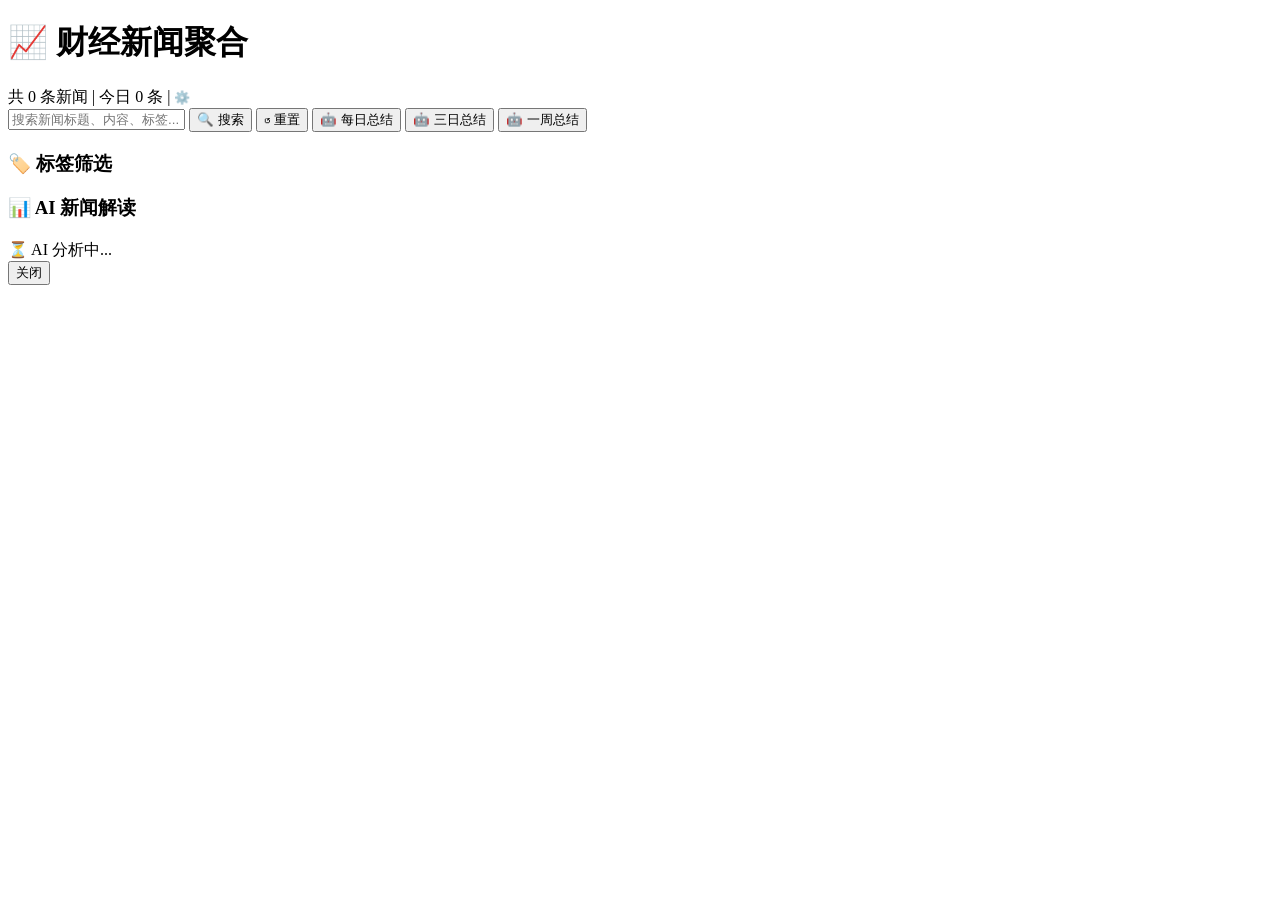
==== web/templates/index.html @ 76940c69 "refactor: 拆分前端静态资源文件，新增修改密码等API功能" ====
<!DOCTYPE html>
<html lang="zh-CN">
<head>
    <meta charset="UTF-8">
    <meta name="viewport" content="width=device-width, initial-scale=1.0">
    <title>📈 财经新闻聚合</title>
    <link rel="stylesheet" href="/static/css/style.css">
</head>
<body>
    <div class="header">
        <div class="header-inner">
            <h1>📈 财经新闻聚合</h1>
            <div class="stats">
                共 <span id="totalCount">0</span> 条新闻 |
                今日 <span id="todayCount">0</span> 条 |
                <a href="/admin" style="color: rgba(255,255,255,0.7); text-decoration: none; font-size: 13px;">⚙️ 管理</a>
            </div>
        </div>
    </div>

    <div class="container">
        <div class="search-bar">
            <input type="text" id="searchInput" placeholder="搜索新闻标题、内容、标签..." />
            <button onclick="searchNews()">🔍 搜索</button>
            <button class="secondary" onclick="resetSearch()">↺ 重置</button>
            <button class="summary" onclick="window.open('/summary/1d', '_blank')">🤖 每日总结</button>
            <button class="summary-3d" onclick="window.open('/summary/3d', '_blank')">🤖 三日总结</button>
            <button class="summary-1w" onclick="window.open('/summary/1w', '_blank')">🤖 一周总结</button>
        </div>

        <div class="ai-summary-section" id="aiSummarySection" style="display:none;">
            <div class="ai-summary-header">
                <h2>🤖 AI 财经总结 <span class="ai-badge">AI</span></h2>
                <div class="ai-actions">
                    <button onclick="window.open('/summary/1d', '_blank')" style="padding:6px 14px; background:white; border:1px solid #27ae60; color:#27ae60; border-radius:6px; cursor:pointer;">📄 详情</button>
                    <button onclick="loadAISummary()" style="padding:6px 14px; background:white; border:1px solid #666; color:#666; border-radius:6px; cursor:pointer;">🔄 刷新</button>
                </div>
            </div>
            <div class="ai-summary-content" id="aiSummaryContent"></div>
            <div class="ai-summary-meta" id="aiSummaryMeta"></div>
        </div>

        <div class="filter-section">
            <h3>🏷️ 标签筛选</h3>
            <div class="tag-filter" id="tagFilter"></div>
        </div>

        <div id="newsList" class="news-list"></div>
        <div id="pagination" class="pagination"></div>
    </div>

    <div id="analysisModal" class="analysis-modal">
        <div class="analysis-modal-content">
            <h3>📊 AI 新闻解读</h3>
            <div id="analysisText" class="analysis-text">⏳ AI 分析中...</div>
            <button class="close-btn" onclick="closeAnalysisModal()">关闭</button>
        </div>
    </div>

    <script src="/static/js/app.js"></script>
</body>
</html>
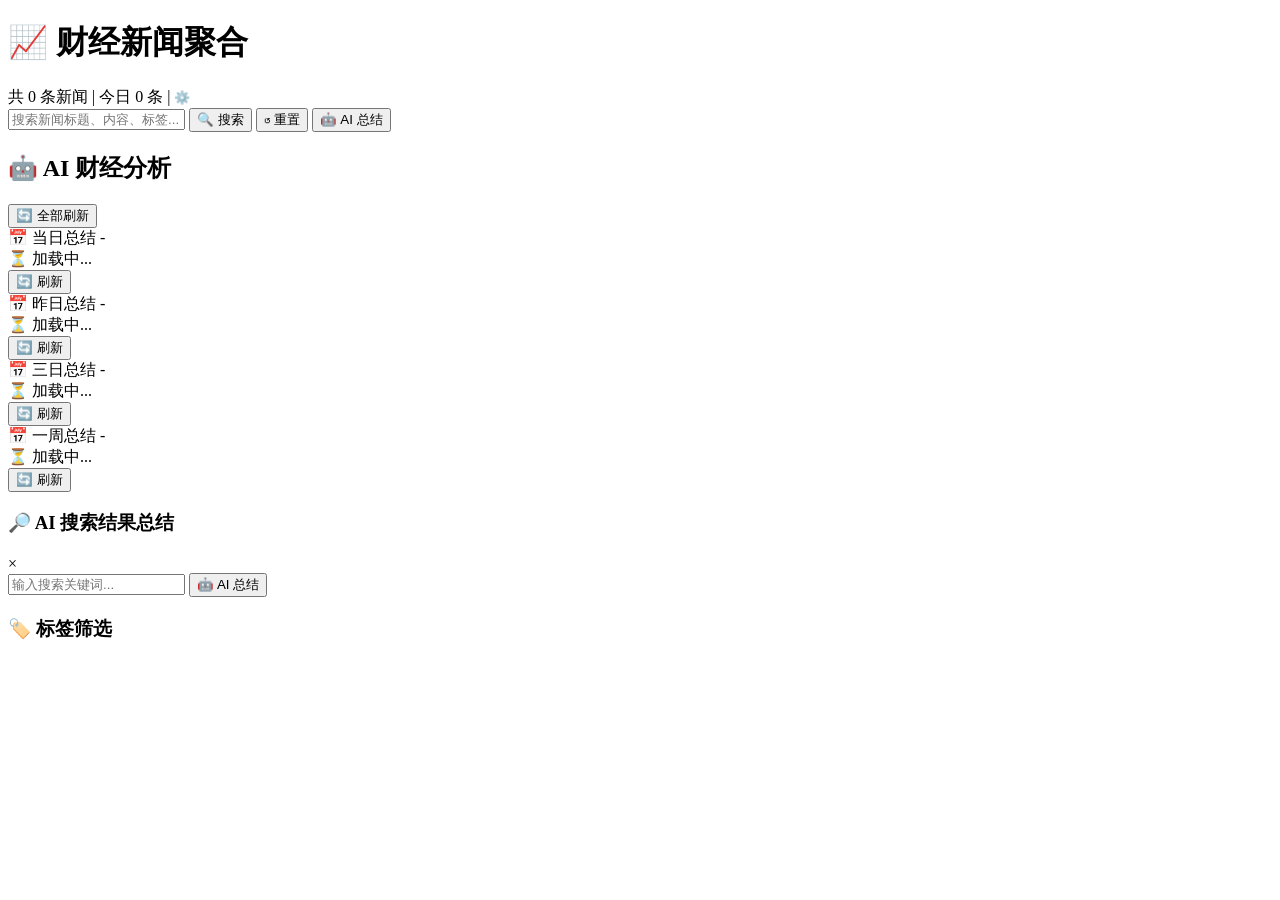
==== commit 4a6ca82c: "feat: 频道删除时同步清理关联新闻; 重构AI总结系统(当日/昨日/三日/一周/搜索)" ====
--- a/web/templates/index.html
+++ b/web/templates/index.html
@@ -23,21 +23,88 @@
             <input type="text" id="searchInput" placeholder="搜索新闻标题、内容、标签..." />
             <button onclick="searchNews()">🔍 搜索</button>
             <button class="secondary" onclick="resetSearch()">↺ 重置</button>
-            <button class="summary" onclick="window.open('/summary/1d', '_blank')">🤖 每日总结</button>
-            <button class="summary-3d" onclick="window.open('/summary/3d', '_blank')">🤖 三日总结</button>
-            <button class="summary-1w" onclick="window.open('/summary/1w', '_blank')">🤖 一周总结</button>
+            <button class="summary" onclick="openSummaryModal()">🤖 AI 总结</button>
         </div>
 
-        <div class="ai-summary-section" id="aiSummarySection" style="display:none;">
+        <!-- ====== AI 总结区域 ====== -->
+        <div class="ai-summary-section">
             <div class="ai-summary-header">
-                <h2>🤖 AI 财经总结 <span class="ai-badge">AI</span></h2>
+                <h2>🤖 AI 财经分析</h2>
                 <div class="ai-actions">
-                    <button onclick="window.open('/summary/1d', '_blank')" style="padding:6px 14px; background:white; border:1px solid #27ae60; color:#27ae60; border-radius:6px; cursor:pointer;">📄 详情</button>
-                    <button onclick="loadAISummary()" style="padding:6px 14px; background:white; border:1px solid #666; color:#666; border-radius:6px; cursor:pointer;">🔄 刷新</button>
+                    <button class="ai-refresh-btn" onclick="refreshAllSummaries()">🔄 全部刷新</button>
                 </div>
             </div>
-            <div class="ai-summary-content" id="aiSummaryContent"></div>
-            <div class="ai-summary-meta" id="aiSummaryMeta"></div>
+            <div class="ai-summary-grid" id="aiSummaryGrid">
+                <div class="ai-summary-card" data-range="today">
+                    <div class="ai-summary-card-header">
+                        <span>📅 当日总结</span>
+                        <span class="ai-summary-time" id="time-today">-</span>
+                    </div>
+                    <div class="ai-summary-card-body" id="body-today">
+                        <div class="ai-summary-empty">⏳ 加载中...</div>
+                    </div>
+                    <div class="ai-summary-card-footer">
+                        <span id="meta-today"></span>
+                        <button class="ai-refresh-btn" onclick="refreshSummary('today')">🔄 刷新</button>
+                    </div>
+                </div>
+                <div class="ai-summary-card" data-range="yesterday">
+                    <div class="ai-summary-card-header">
+                        <span>📅 昨日总结</span>
+                        <span class="ai-summary-time" id="time-yesterday">-</span>
+                    </div>
+                    <div class="ai-summary-card-body" id="body-yesterday">
+                        <div class="ai-summary-empty">⏳ 加载中...</div>
+                    </div>
+                    <div class="ai-summary-card-footer">
+                        <span id="meta-yesterday"></span>
+                        <button class="ai-refresh-btn" onclick="refreshSummary('yesterday')">🔄 刷新</button>
+                    </div>
+                </div>
+                <div class="ai-summary-card" data-range="3d">
+                    <div class="ai-summary-card-header">
+                        <span>📅 三日总结</span>
+                        <span class="ai-summary-time" id="time-3d">-</span>
+                    </div>
+                    <div class="ai-summary-card-body" id="body-3d">
+                        <div class="ai-summary-empty">⏳ 加载中...</div>
+                    </div>
+                    <div class="ai-summary-card-footer">
+                        <span id="meta-3d"></span>
+                        <button class="ai-refresh-btn" onclick="refreshSummary('3d')">🔄 刷新</button>
+                    </div>
+                </div>
+                <div class="ai-summary-card" data-range="1w">
+                    <div class="ai-summary-card-header">
+                        <span>📅 一周总结</span>
+                        <span class="ai-summary-time" id="time-1w">-</span>
+                    </div>
+                    <div class="ai-summary-card-body" id="body-1w">
+                        <div class="ai-summary-empty">⏳ 加载中...</div>
+                    </div>
+                    <div class="ai-summary-card-footer">
+                        <span id="meta-1w"></span>
+                        <button class="ai-refresh-btn" onclick="refreshSummary('1w')">🔄 刷新</button>
+                    </div>
+                </div>
+            </div>
+        </div>
+
+        <!-- 搜索结果总结弹窗 -->
+        <div class="modal" id="searchSummaryModal">
+            <div class="modal-content">
+                <div class="modal-header">
+                    <h3>🔎 AI 搜索结果总结</h3>
+                    <span class="modal-close" onclick="closeSearchSummaryModal()">&times;</span>
+                </div>
+                <div class="modal-body">
+                    <div class="search-summary-input">
+                        <input type="text" id="searchSummaryKeyword" placeholder="输入搜索关键词...">
+                        <button onclick="generateSearchSummary()">🤖 AI 总结</button>
+                    </div>
+                    <div id="searchSummaryResult"></div>
+                </div>
+            </div>
         </div>
 
         <div class="filter-section">
@@ -49,14 +116,6 @@
         <div id="pagination" class="pagination"></div>
     </div>
 
-    <div id="analysisModal" class="analysis-modal">
-        <div class="analysis-modal-content">
-            <h3>📊 AI 新闻解读</h3>
-            <div id="analysisText" class="analysis-text">⏳ AI 分析中...</div>
-            <button class="close-btn" onclick="closeAnalysisModal()">关闭</button>
-        </div>
-    </div>
-
     <script src="/static/js/app.js"></script>
 </body>
 </html>
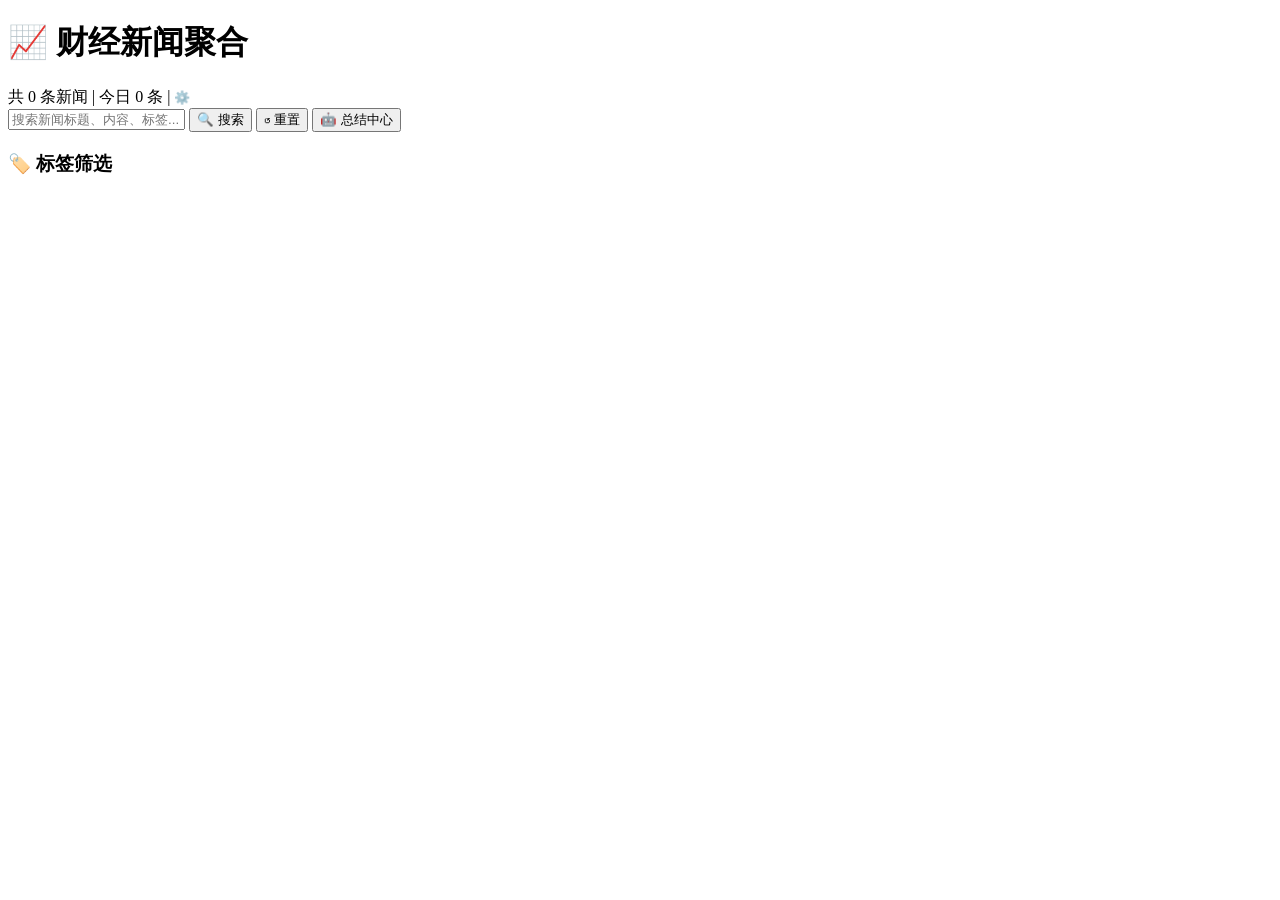
==== commit c028bf6e: "fix: complete code review and cleanup - fix CSS typo, remove unused imports, improve summary range m" ====
--- a/web/templates/index.html
+++ b/web/templates/index.html
@@ -23,88 +23,7 @@
             <input type="text" id="searchInput" placeholder="搜索新闻标题、内容、标签..." />
             <button onclick="searchNews()">🔍 搜索</button>
             <button class="secondary" onclick="resetSearch()">↺ 重置</button>
-            <button class="summary" onclick="openSummaryModal()">🤖 AI 总结</button>
-        </div>
-
-        <!-- ====== AI 总结区域 ====== -->
-        <div class="ai-summary-section">
-            <div class="ai-summary-header">
-                <h2>🤖 AI 财经分析</h2>
-                <div class="ai-actions">
-                    <button class="ai-refresh-btn" onclick="refreshAllSummaries()">🔄 全部刷新</button>
-                </div>
-            </div>
-            <div class="ai-summary-grid" id="aiSummaryGrid">
-                <div class="ai-summary-card" data-range="today">
-                    <div class="ai-summary-card-header">
-                        <span>📅 当日总结</span>
-                        <span class="ai-summary-time" id="time-today">-</span>
-                    </div>
-                    <div class="ai-summary-card-body" id="body-today">
-                        <div class="ai-summary-empty">⏳ 加载中...</div>
-                    </div>
-                    <div class="ai-summary-card-footer">
-                        <span id="meta-today"></span>
-                        <button class="ai-refresh-btn" onclick="refreshSummary('today')">🔄 刷新</button>
-                    </div>
-                </div>
-                <div class="ai-summary-card" data-range="yesterday">
-                    <div class="ai-summary-card-header">
-                        <span>📅 昨日总结</span>
-                        <span class="ai-summary-time" id="time-yesterday">-</span>
-                    </div>
-                    <div class="ai-summary-card-body" id="body-yesterday">
-                        <div class="ai-summary-empty">⏳ 加载中...</div>
-                    </div>
-                    <div class="ai-summary-card-footer">
-                        <span id="meta-yesterday"></span>
-                        <button class="ai-refresh-btn" onclick="refreshSummary('yesterday')">🔄 刷新</button>
-                    </div>
-                </div>
-                <div class="ai-summary-card" data-range="3d">
-                    <div class="ai-summary-card-header">
-                        <span>📅 三日总结</span>
-                        <span class="ai-summary-time" id="time-3d">-</span>
-                    </div>
-                    <div class="ai-summary-card-body" id="body-3d">
-                        <div class="ai-summary-empty">⏳ 加载中...</div>
-                    </div>
-                    <div class="ai-summary-card-footer">
-                        <span id="meta-3d"></span>
-                        <button class="ai-refresh-btn" onclick="refreshSummary('3d')">🔄 刷新</button>
-                    </div>
-                </div>
-                <div class="ai-summary-card" data-range="1w">
-                    <div class="ai-summary-card-header">
-                        <span>📅 一周总结</span>
-                        <span class="ai-summary-time" id="time-1w">-</span>
-                    </div>
-                    <div class="ai-summary-card-body" id="body-1w">
-                        <div class="ai-summary-empty">⏳ 加载中...</div>
-                    </div>
-                    <div class="ai-summary-card-footer">
-                        <span id="meta-1w"></span>
-                        <button class="ai-refresh-btn" onclick="refreshSummary('1w')">🔄 刷新</button>
-                    </div>
-                </div>
-            </div>
-        </div>
-
-        <!-- 搜索结果总结弹窗 -->
-        <div class="modal" id="searchSummaryModal">
-            <div class="modal-content">
-                <div class="modal-header">
-                    <h3>🔎 AI 搜索结果总结</h3>
-                    <span class="modal-close" onclick="closeSearchSummaryModal()">&times;</span>
-                </div>
-                <div class="modal-body">
-                    <div class="search-summary-input">
-                        <input type="text" id="searchSummaryKeyword" placeholder="输入搜索关键词...">
-                        <button onclick="generateSearchSummary()">🤖 AI 总结</button>
-                    </div>
-                    <div id="searchSummaryResult"></div>
-                </div>
-            </div>
+            <button class="summary" onclick="window.location.href='/summary'">🤖 总结中心</button>
         </div>
 
         <div class="filter-section">
@@ -118,4 +37,4 @@
 
     <script src="/static/js/app.js"></script>
 </body>
-</html>+</html>
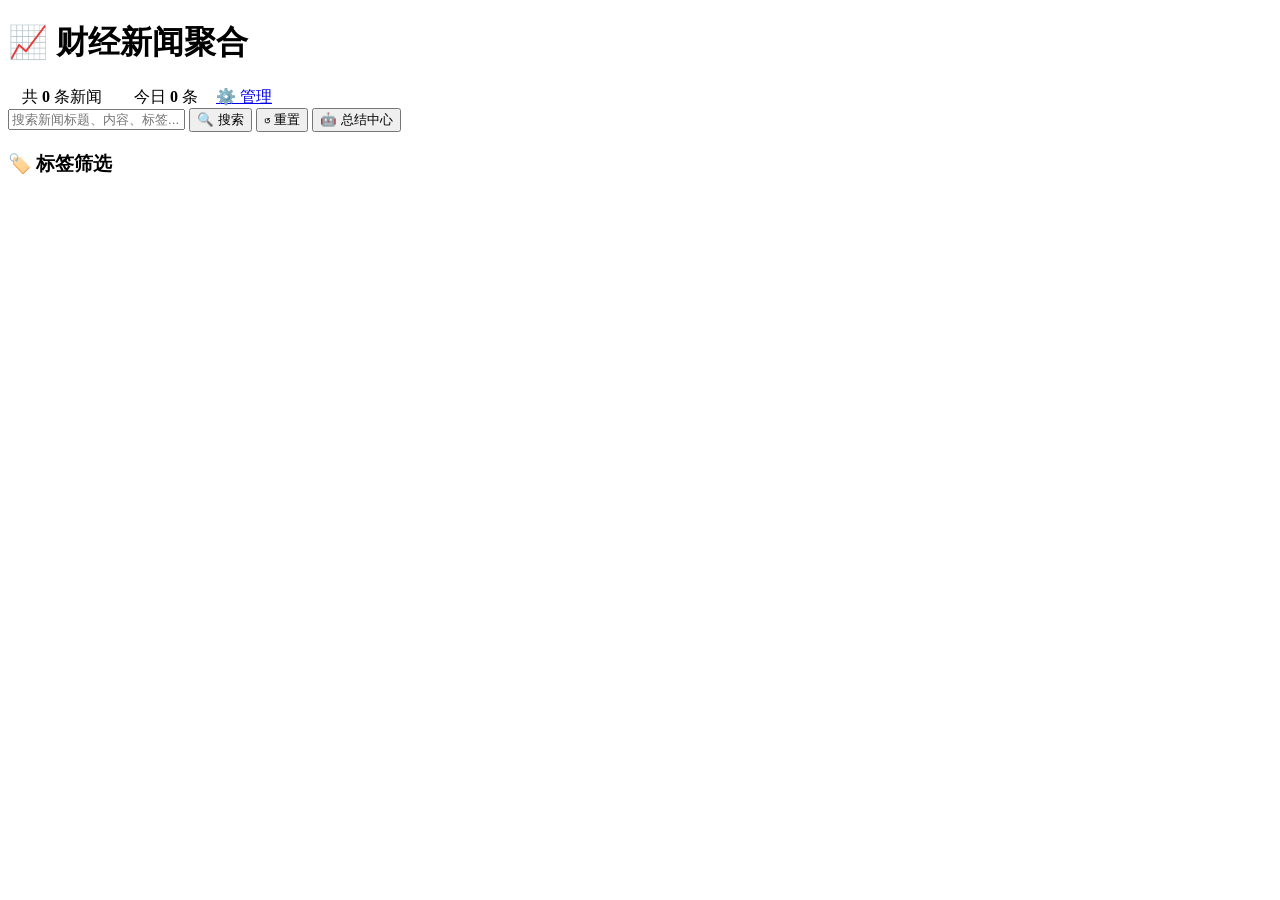
==== commit f5db3b21: "UI美化: 主页和总结页面全面升级样式" ====
--- a/web/templates/index.html
+++ b/web/templates/index.html
@@ -3,17 +3,22 @@
 <head>
     <meta charset="UTF-8">
     <meta name="viewport" content="width=device-width, initial-scale=1.0">
-    <title>📈 财经新闻聚合</title>
+    <title id="pageTitle">📈 财经新闻聚合</title>
     <link rel="stylesheet" href="/static/css/style.css">
+    <link rel="icon" href="data:image/svg+xml,<svg xmlns='http://www.w3.org/2000/svg' viewBox='0 0 100 100'><text y='.9em' font-size='90'>📈</text></svg>">
 </head>
 <body>
     <div class="header">
         <div class="header-inner">
-            <h1>📈 财经新闻聚合</h1>
+            <h1 id="siteTitle">📈 <span id="siteNameDisplay">财经新闻聚合</span></h1>
             <div class="stats">
-                共 <span id="totalCount">0</span> 条新闻 |
-                今日 <span id="todayCount">0</span> 条 |
-                <a href="/admin" style="color: rgba(255,255,255,0.7); text-decoration: none; font-size: 13px;">⚙️ 管理</a>
+                <span style="background: rgba(255,255,255,0.1); padding: 6px 14px; border-radius: 8px;">
+                    共 <span id="totalCount" style="font-weight:700;">0</span> 条新闻
+                </span>
+                <span style="background: rgba(255,255,255,0.1); padding: 6px 14px; border-radius: 8px;">
+                    今日 <span id="todayCount" style="font-weight:700;">0</span> 条
+                </span>
+                <a href="/admin" class="nav-link">⚙️ 管理</a>
             </div>
         </div>
     </div>
@@ -26,6 +31,8 @@
             <button class="summary" onclick="window.location.href='/summary'">🤖 总结中心</button>
         </div>
 
+        <div id="siteNotice" class="site-notice" style="display:none;"></div>
+
         <div class="filter-section">
             <h3>🏷️ 标签筛选</h3>
             <div class="tag-filter" id="tagFilter"></div>
@@ -35,6 +42,6 @@
         <div id="pagination" class="pagination"></div>
     </div>
 
-    <script src="/static/js/app.js"></script>
+    <script src="/static/js/app.js?v=20260624"></script>
 </body>
-</html>
+</html>
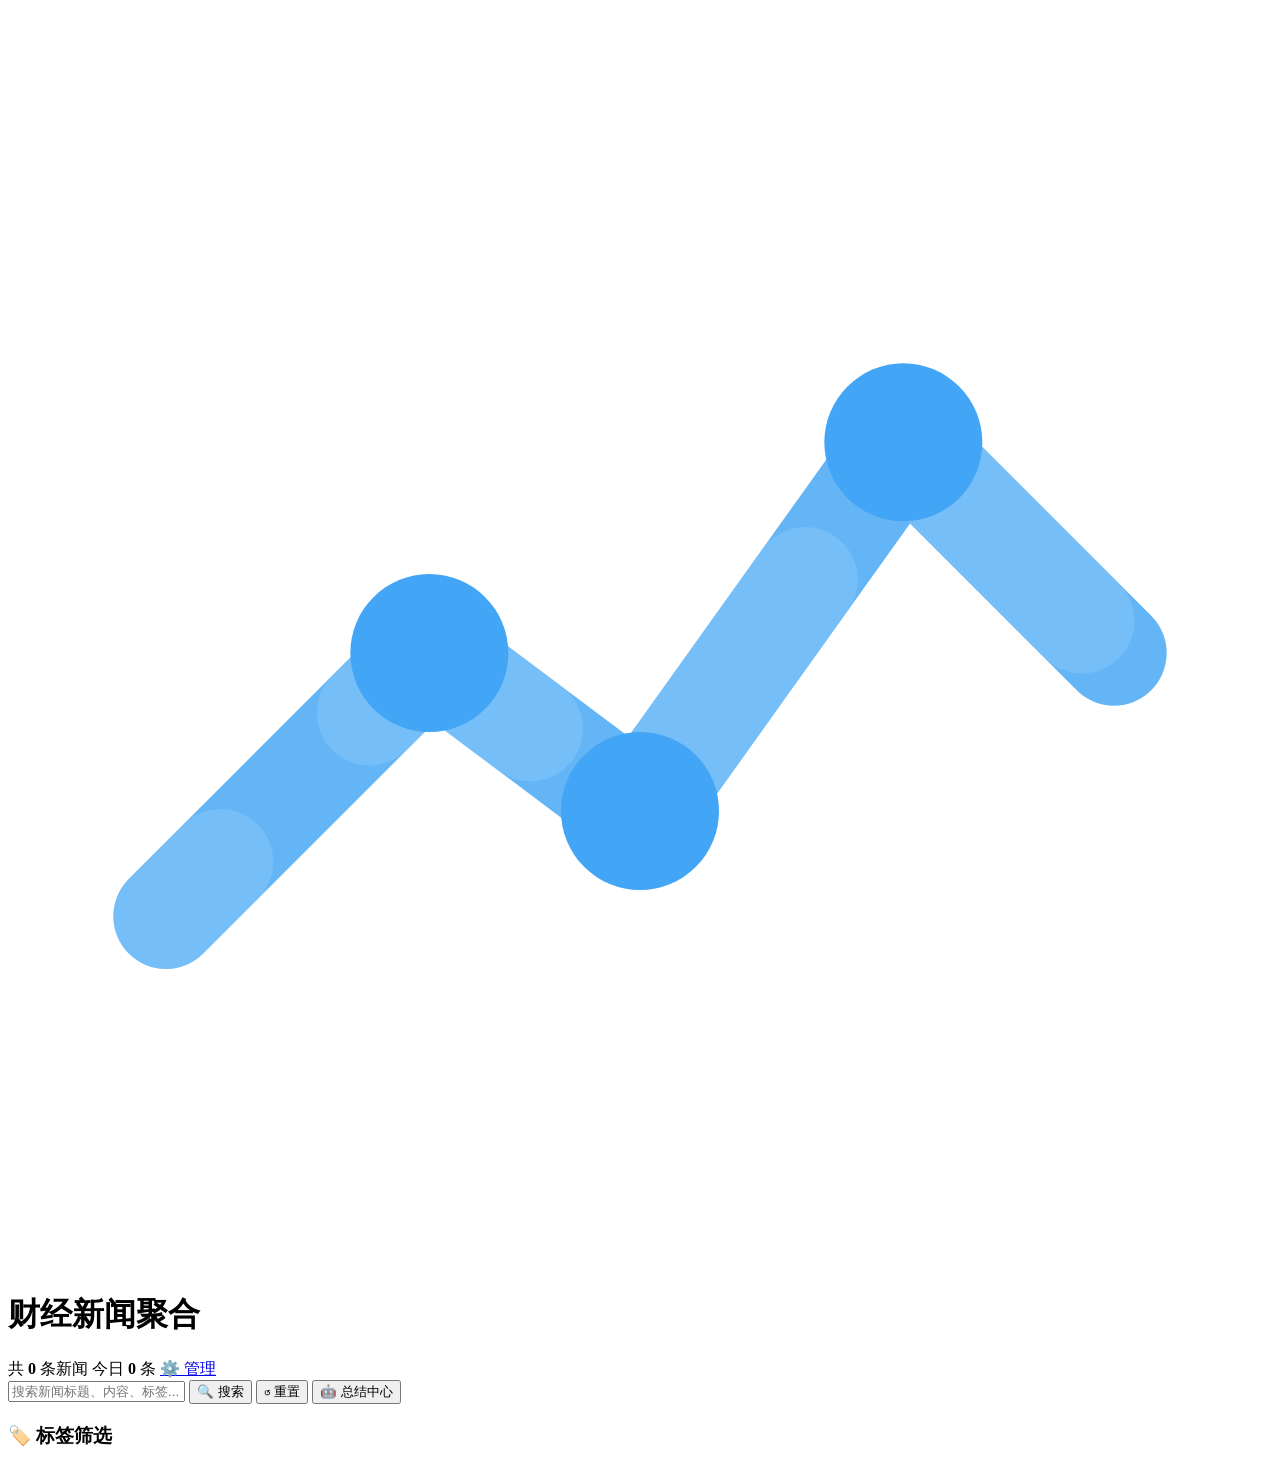
==== commit 8adc2135: "UI优化: 导航栏渐变色、玻璃拟态卡片、胶囊药丸标签、微型图标、发光Logo" ====
--- a/web/templates/index.html
+++ b/web/templates/index.html
@@ -10,12 +10,27 @@
 <body>
     <div class="header">
         <div class="header-inner">
-            <h1 id="siteTitle">📈 <span id="siteNameDisplay">财经新闻聚合</span></h1>
+            <h1 id="siteTitle">
+                <span class="logo-icon">
+                    <svg viewBox="0 0 24 24" fill="none" xmlns="http://www.w3.org/2000/svg">
+                        <path d="M3 17L8 12L12 15L17 8L21 12" stroke="#64b5f6" stroke-width="2" stroke-linecap="round" stroke-linejoin="round">
+                            <animate attributeName="stroke-dasharray" from="0 100" to="100 0" dur="1.5s" fill="freeze"/>
+                        </path>
+                        <path d="M3 17L8 12L12 15L17 8L21 12" stroke="#90caf9" stroke-width="2" stroke-linecap="round" stroke-linejoin="round" opacity="0.4" stroke-dasharray="4 4">
+                            <animate attributeName="stroke-dashoffset" from="0" to="-16" dur="2s" repeatCount="indefinite"/>
+                        </path>
+                        <circle cx="8" cy="12" r="1.5" fill="#42a5f5"/>
+                        <circle cx="12" cy="15" r="1.5" fill="#42a5f5"/>
+                        <circle cx="17" cy="8" r="1.5" fill="#42a5f5"/>
+                    </svg>
+                </span>
+                <span id="siteNameDisplay">财经新闻聚合</span>
+            </h1>
             <div class="stats">
-                <span style="background: rgba(255,255,255,0.1); padding: 6px 14px; border-radius: 8px;">
+                <span class="stat-badge">
                     共 <span id="totalCount" style="font-weight:700;">0</span> 条新闻
                 </span>
-                <span style="background: rgba(255,255,255,0.1); padding: 6px 14px; border-radius: 8px;">
+                <span class="stat-badge">
                     今日 <span id="todayCount" style="font-weight:700;">0</span> 条
                 </span>
                 <a href="/admin" class="nav-link">⚙️ 管理</a>
@@ -42,6 +57,6 @@
         <div id="pagination" class="pagination"></div>
     </div>
 
-    <script src="/static/js/app.js?v=20260624"></script>
+    <script src="/static/js/app.js?v=20260624b"></script>
 </body>
 </html>
